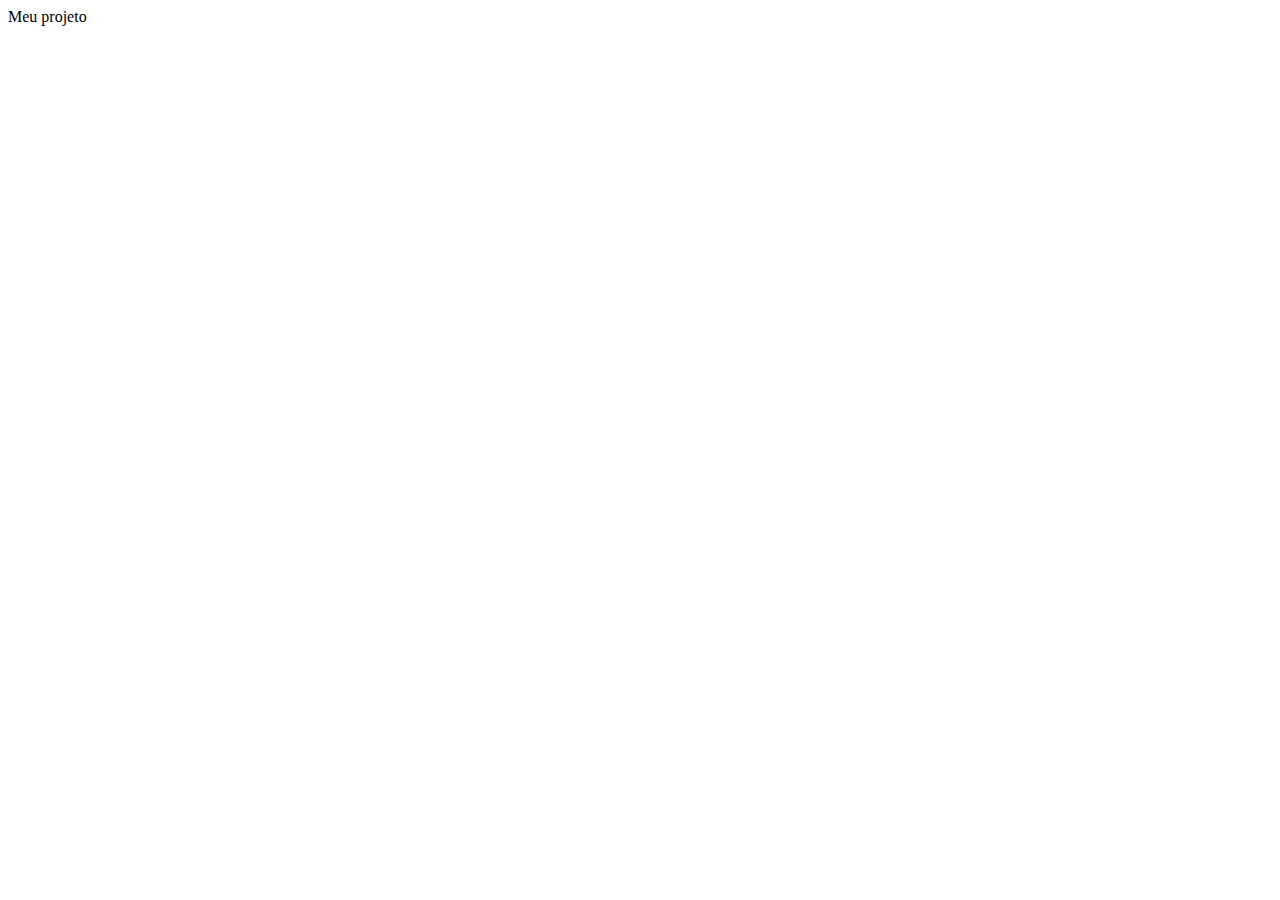
==== index.html @ afe269b1 "Commit inicial" ====
<!DOCTYPE html>
<html lang="pt-BR">
<head>
    <meta charset="UTF-8">
    <meta http-equiv="X-UA-Compatible" content="IE=edge">
    <meta name="viewport" content="width=device-width, initial-scale=1.0">
    <title>Projeto</title>
</head>
<body>
    Meu projeto
</body>
</html>
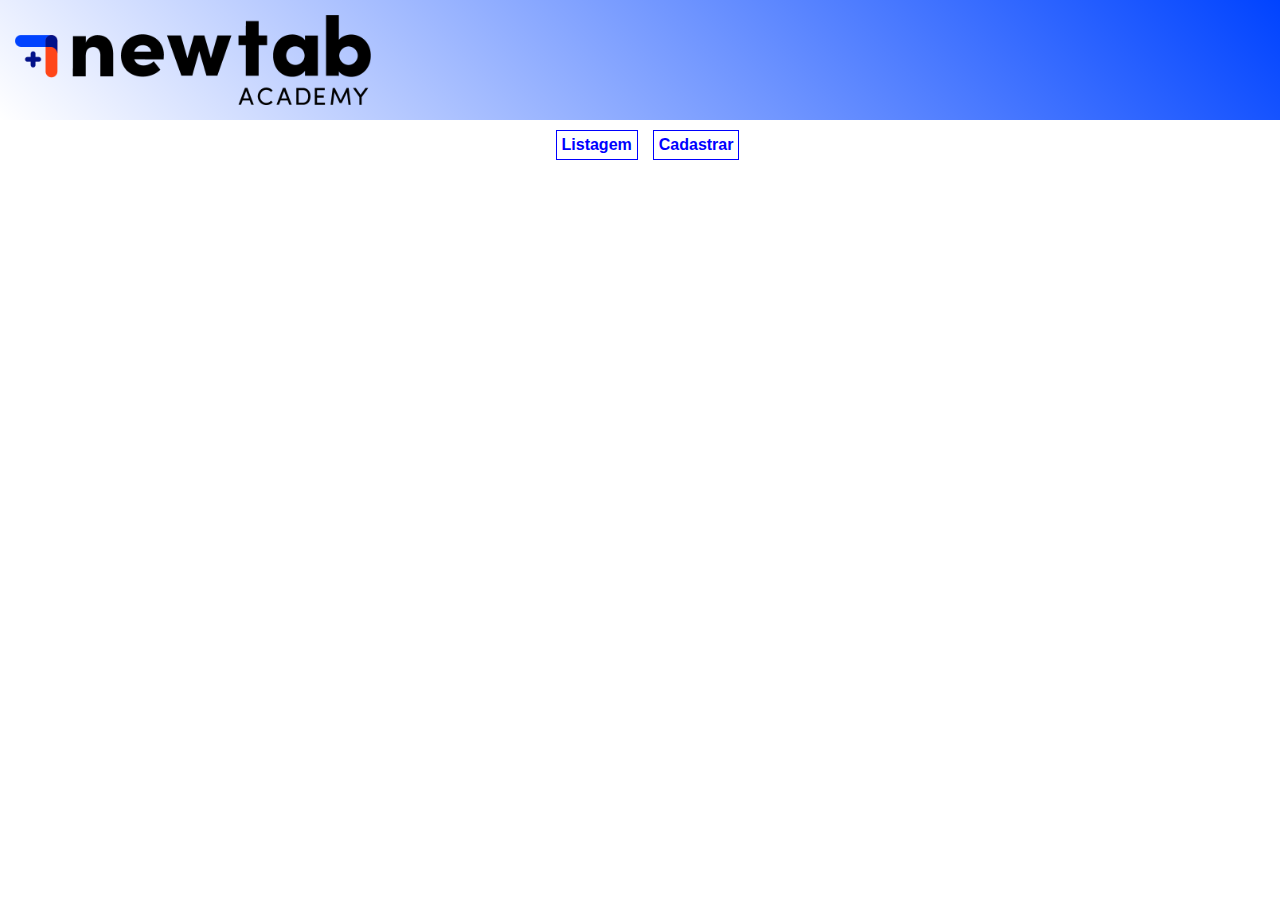
==== commit f6eb7190: "Cabeçalho do site" ====
--- a/index.html
+++ b/index.html
@@ -1,12 +1,29 @@
 <!DOCTYPE html>
 <html lang="pt-BR">
+
 <head>
     <meta charset="UTF-8">
     <meta http-equiv="X-UA-Compatible" content="IE=edge">
     <meta name="viewport" content="width=device-width, initial-scale=1.0">
     <title>Projeto</title>
+    <link rel="stylesheet" href="css/index.css">
 </head>
+
 <body>
-    Meu projeto
+    <header class="cabecalho">
+        <img src="img/newtablogo.png">
+    </header>
+    <div class="menu">
+        <a href="./index.html">
+            Listagem
+        </a>
+        <a href="./form.html">
+            Cadastrar
+        </a>
+    </div>
+    <main>
+
+    </main>
 </body>
+
 </html>--- a/css/index.css
+++ b/css/index.css
@@ -0,0 +1,29 @@
+body{
+    margin: 0;
+}
+
+.cabecalho{
+    height: 10vh;
+    background: linear-gradient(45deg, transparent, #0043ff);
+    padding: 15px;
+}
+
+.cabecalho img{
+    height: 100%;
+}
+
+.menu{
+    display: flex;
+    justify-content: center;
+    margin-top: 10px;
+}
+
+.menu a{
+    text-decoration: none;
+    font-weight: bold;
+    color: blue;
+    margin-left: 15px;
+    font-family: sans-serif;
+    border: 1px solid blue;
+    padding: 5px;
+}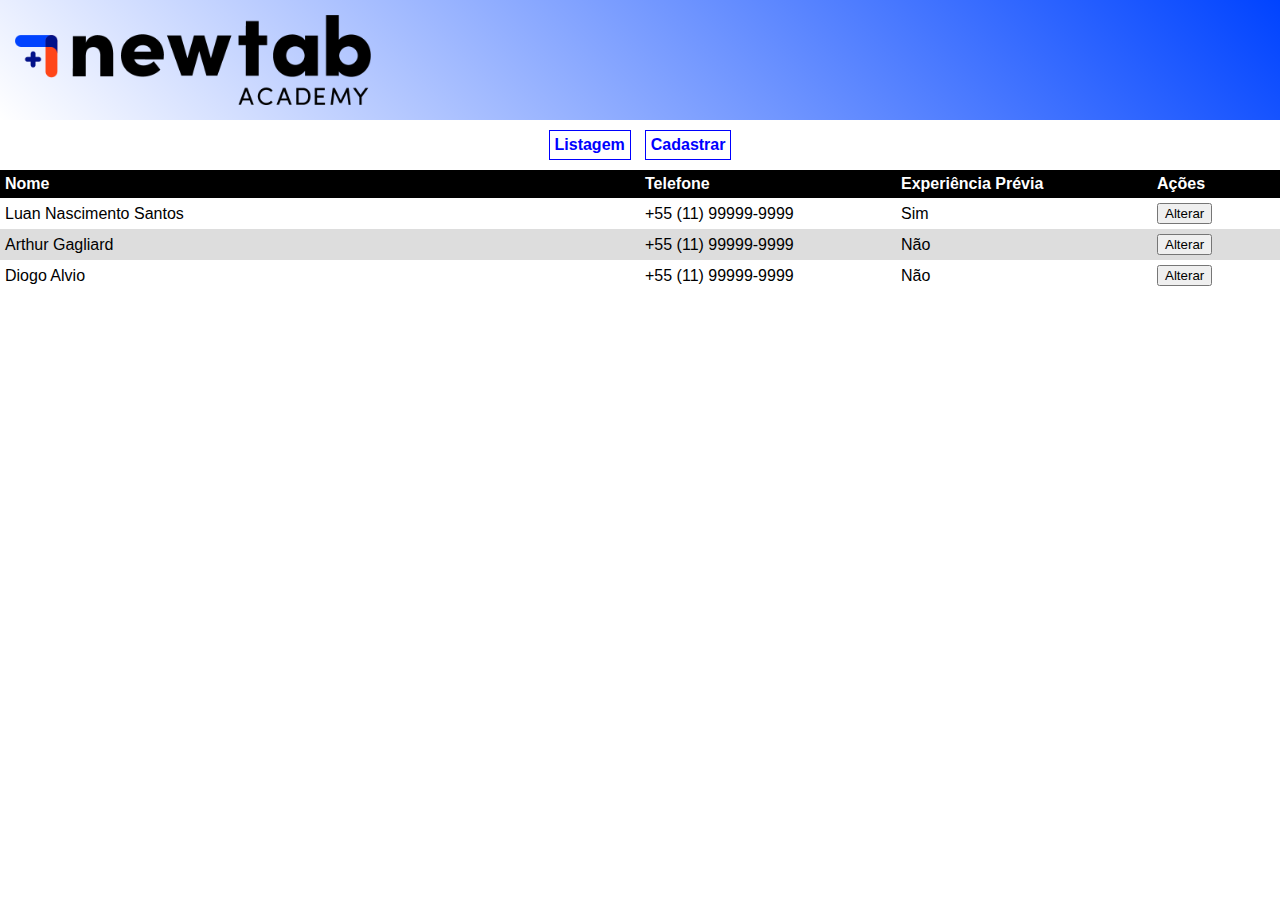
==== commit 797fc82d: "Atualização na Página de Cadastro e Listagem Foi criado na página de Listagem(index.html) uma Tabela" ====
--- a/index.html
+++ b/index.html
@@ -7,6 +7,7 @@
     <meta name="viewport" content="width=device-width, initial-scale=1.0">
     <title>Projeto</title>
     <link rel="stylesheet" href="css/index.css">
+    <link rel="stylesheet" href="css/list.css">
 </head>
 
 <body>
@@ -21,9 +22,75 @@
             Cadastrar
         </a>
     </div>
-    <main>
+    <section>
+        <table class="lista">
+            <tr>
+                <td style="width: 50%;">
+                    Nome
+                </td>
+                <td style="width: 20%;">
+                    Telefone
+                </td>
+                <td style="width: 20%;">
+                    Experiência Prévia
+                </td>
+                <td style="width: 10%;">
+                    Ações
+                </td>
+            </tr>
 
-    </main>
+            <tr>
+                <td>
+                    Luan Nascimento Santos
+                </td>
+                <td>
+                    +55 (11) 99999-9999
+                </td>
+                <td>
+                    Sim
+                </td>
+                <td>
+                    <button>
+                        Alterar
+                    </button>
+                </td>
+            </tr>
+
+            <tr style="background-color: #ddd;">
+                <td>
+                    Arthur Gagliard
+                </td>
+                <td>
+                    +55 (11) 99999-9999
+                </td>
+                <td>
+                    Não
+                </td>
+                <td>
+                    <button>
+                        Alterar
+                    </button>
+                </td>
+            </tr>
+
+            <tr>
+                <td>
+                    Diogo Alvio
+                </td>
+                <td>
+                    +55 (11) 99999-9999
+                </td>
+                <td>
+                    Não
+                </td>
+                <td>
+                    <button>
+                        Alterar
+                    </button>
+                </td>
+            </tr>
+        </table>
+    </section>
 </body>
 
 </html>--- a/css/index.css
+++ b/css/index.css
@@ -1,5 +1,6 @@
 body{
     margin: 0;
+    font-family: Arial, Helvetica, sans-serif;
 }
 
 .cabecalho{
@@ -15,15 +16,15 @@
 .menu{
     display: flex;
     justify-content: center;
-    margin-top: 10px;
+    margin: 10px 0px;
 }
 
 .menu a{
     text-decoration: none;
     font-weight: bold;
     color: blue;
-    margin-left: 15px;
-    font-family: sans-serif;
+    margin-left: 7px;
+    margin-right: 7px;
     border: 1px solid blue;
     padding: 5px;
 }--- a/css/list.css
+++ b/css/list.css
@@ -0,0 +1,15 @@
+.lista{
+    width: 100%;
+    border-spacing: 0;
+}
+
+.lista tr:nth-child(1){
+    vertical-align: top;
+    background-color: black;
+    color: white;
+    font-weight: bold;
+}
+
+.lista tr td{
+    padding: 5px;
+}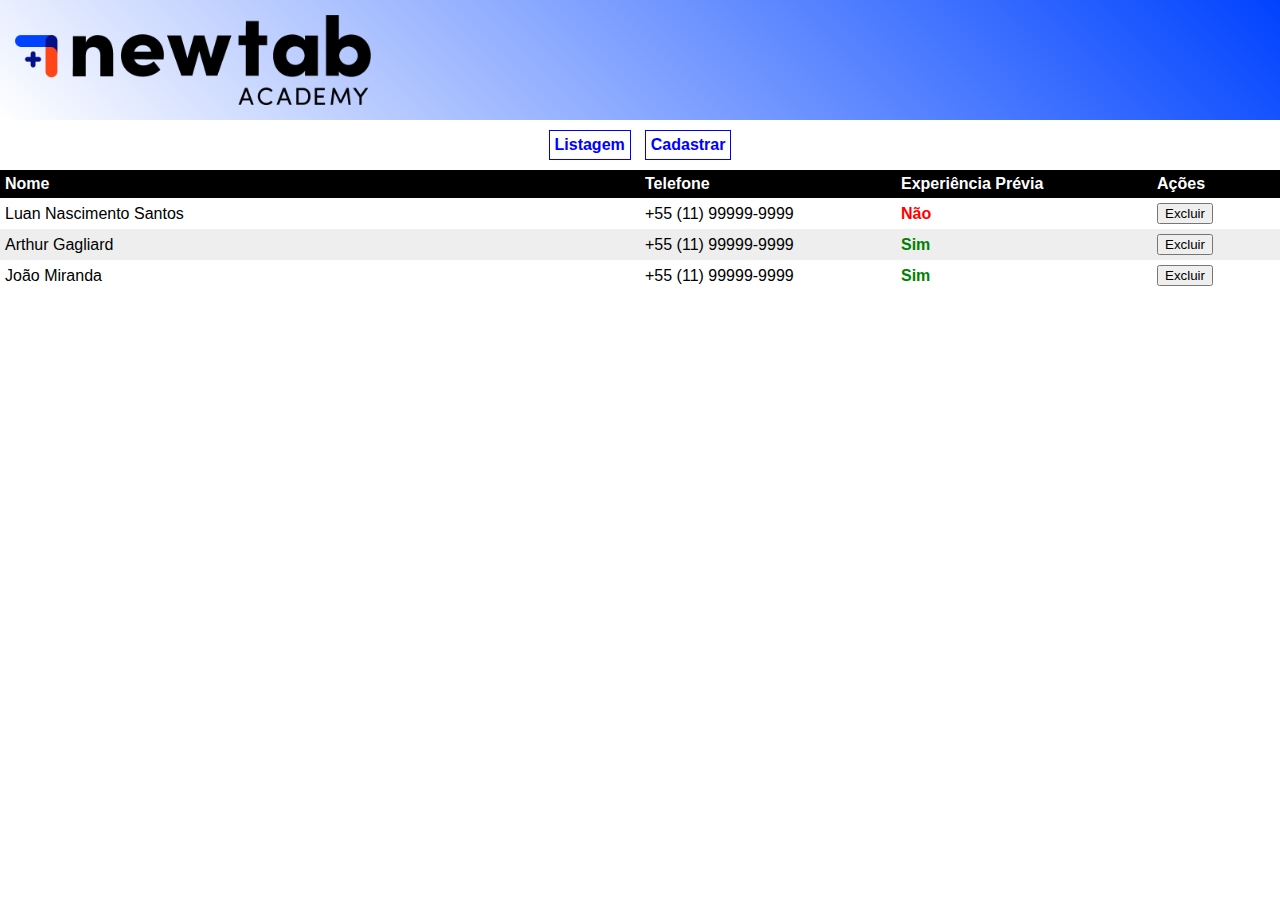
==== commit 40cb09ec: "Adicionado dinamicacom javascript" ====
--- a/index.html
+++ b/index.html
@@ -38,59 +38,10 @@
                     Ações
                 </td>
             </tr>
-
-            <tr>
-                <td>
-                    Luan Nascimento Santos
-                </td>
-                <td>
-                    +55 (11) 99999-9999
-                </td>
-                <td>
-                    Sim
-                </td>
-                <td>
-                    <button>
-                        Alterar
-                    </button>
-                </td>
-            </tr>
-
-            <tr style="background-color: #ddd;">
-                <td>
-                    Arthur Gagliard
-                </td>
-                <td>
-                    +55 (11) 99999-9999
-                </td>
-                <td>
-                    Não
-                </td>
-                <td>
-                    <button>
-                        Alterar
-                    </button>
-                </td>
-            </tr>
-
-            <tr>
-                <td>
-                    Diogo Alvio
-                </td>
-                <td>
-                    +55 (11) 99999-9999
-                </td>
-                <td>
-                    Não
-                </td>
-                <td>
-                    <button>
-                        Alterar
-                    </button>
-                </td>
-            </tr>
         </table>
     </section>
+
+    <script src="js/index.js"></script>
 </body>
 
 </html>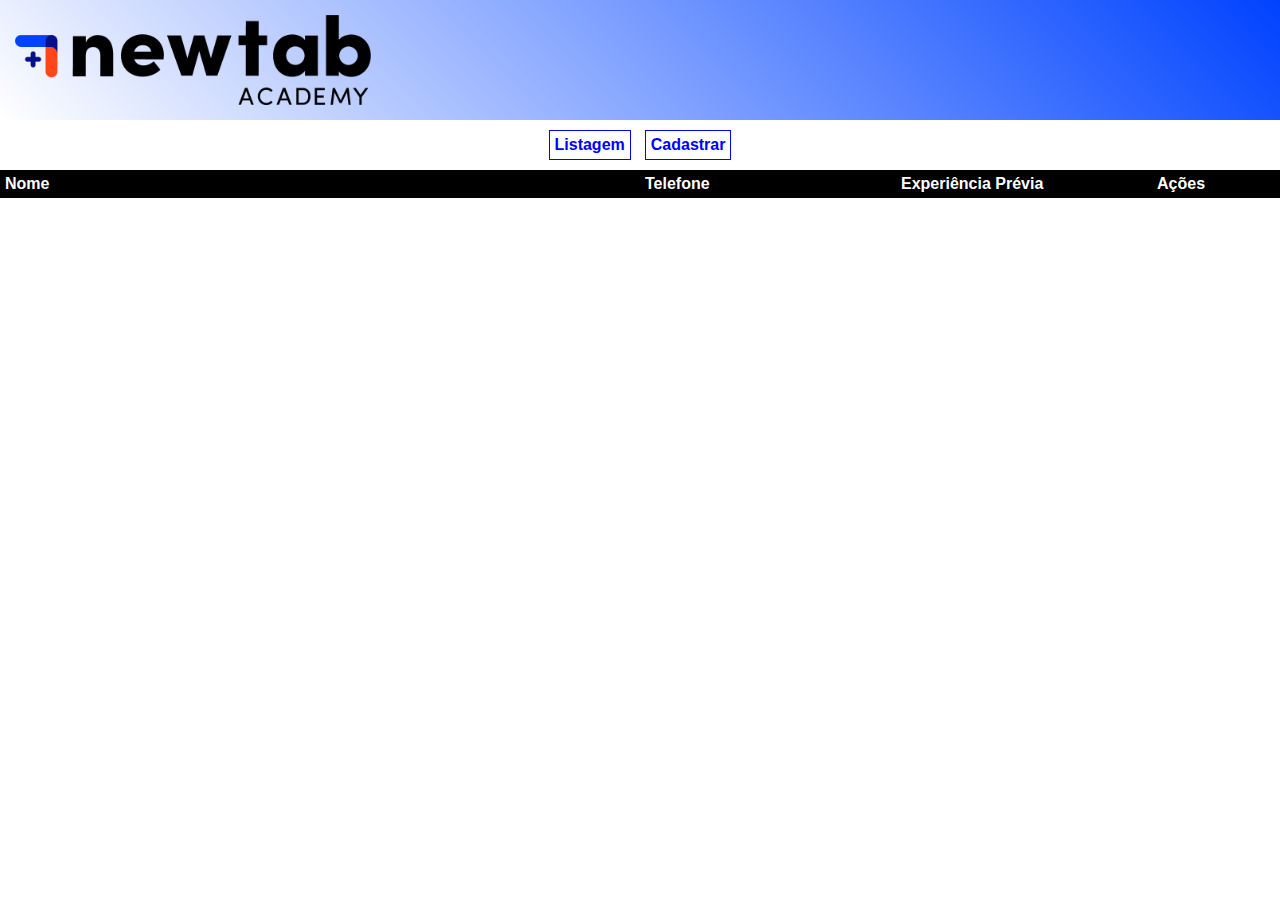
==== commit a3f5a30e: "Adicionado localStorage para mais dinamica do código" ====
--- a/index.html
+++ b/index.html
@@ -41,7 +41,7 @@
         </table>
     </section>
 
-    <script src="js/index.js"></script>
+    <script src="js/listagem.js"></script>
 </body>
 
 </html>